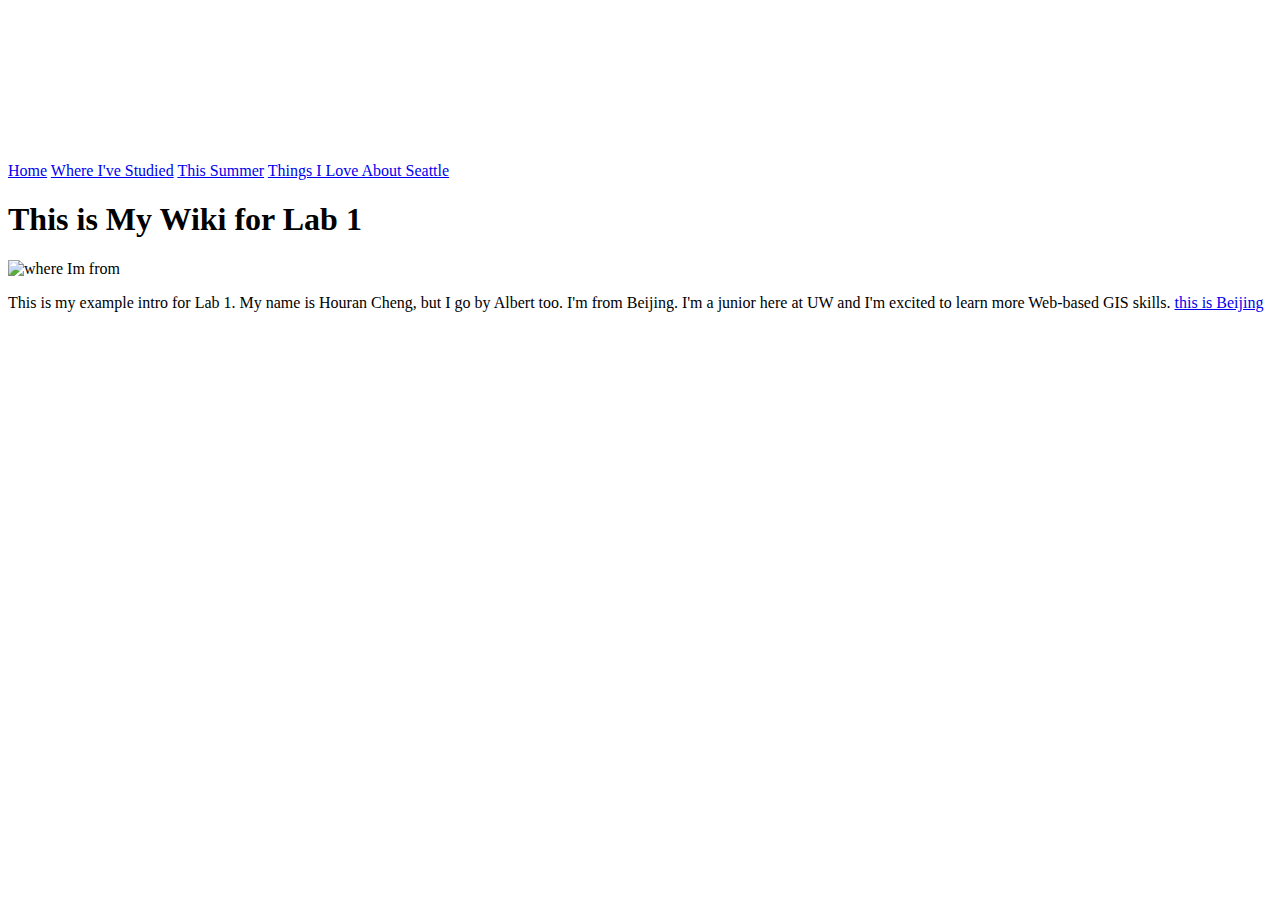
==== index.html @ 3dafaf16 "Update index.html" ====
<!DOCTYPE html>
<html lang="en">
<head>
    <meta charset="UTF-8">
    <meta name="viewport" content="width=device-width, initial-scale=1.0">
    <title>Lab 1 Wiki Page</title>
    <link rel="stylesheet" href="css/main.css">
</head>
<body>
    <video autoplay muted loop class="video-background">
        <source src="https://www.w3schools.com/howto/rain.mp4" type="video/mp4">
    </video>
    <div class="topnav" id="myTopnav">
        <a class="active" href="index.html">Home</a>
        <a href="section1.html">Where I've Studied</a>
        <a href="section2.html">This Summer</a>
        <a href="section3.html">Things I Love About Seattle</a>
        <a href="javascript:void(0);" class="icon" onclick="responsive_control()">
            <i class="fa fa-bars"></i>
        </a>
    </div>
    <div class="content">
        <h1>This is My Wiki for Lab 1</h1>
        <img src="https://upload.wikimedia.org/wikipedia/commons/thumb/3/38/20200110_Hall_of_Supreme_Harmony_courtyard-1.jpg/2560px-20200110_Hall_of_Supreme_Harmony_courtyard-1.jpg" alt="where Im from">
        <p>This is my example intro for Lab 1. My name is Houran Cheng, but I go by Albert too. I'm from Beijing. I'm a junior here at UW and I'm excited to learn more Web-based GIS skills. <a href="https://en.wikipedia.org/wiki/Beijing">this is Beijing</a></p>
    </div>
    <script src="js/main.js"></script>
</body>
</html>
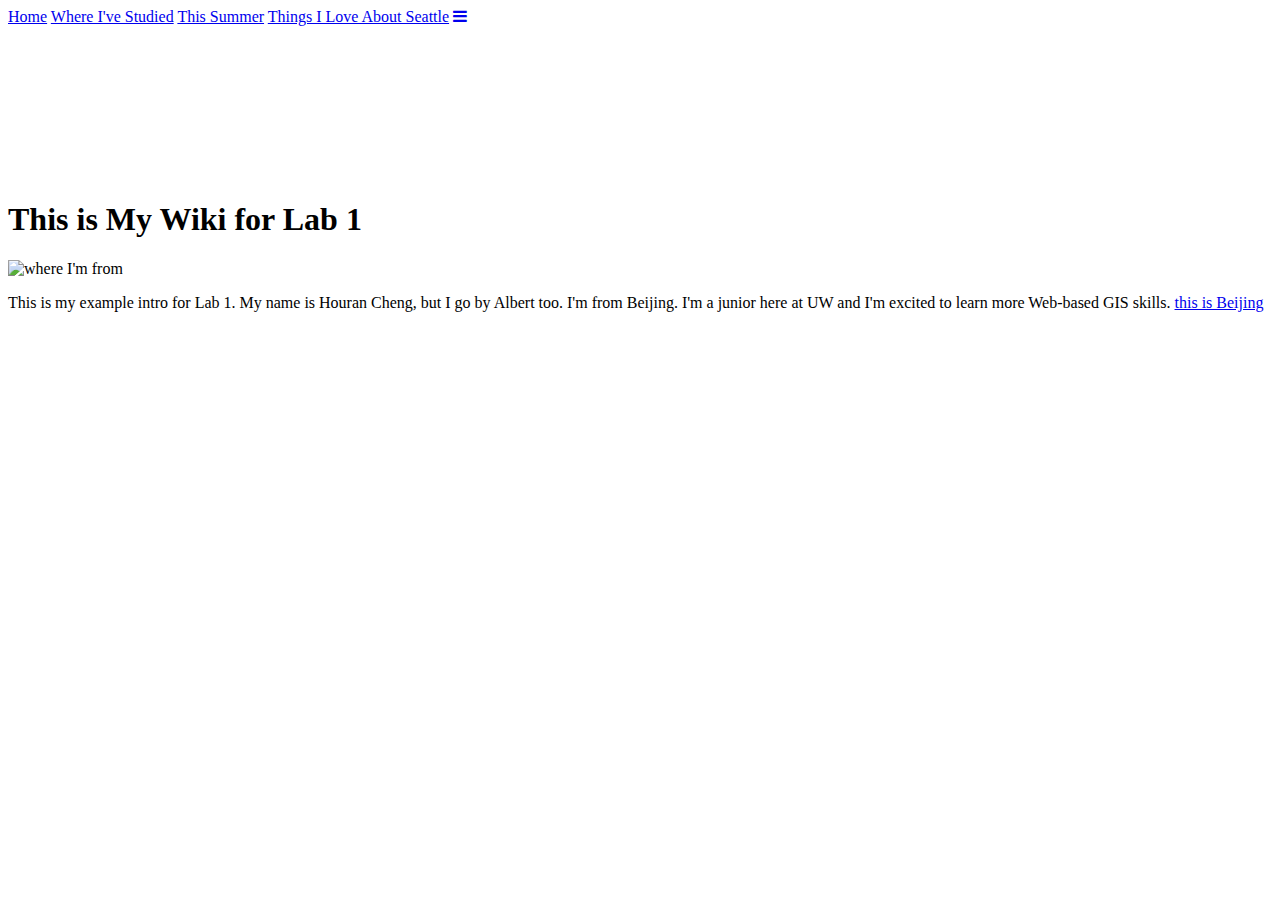
==== commit ec1d262f: "Update index.html" ====
--- a/index.html
+++ b/index.html
@@ -1,15 +1,11 @@
 <!DOCTYPE html>
 <html lang="en">
 <head>
-    <meta charset="UTF-8">
-    <meta name="viewport" content="width=device-width, initial-scale=1.0">
     <title>Lab 1 Wiki Page</title>
     <link rel="stylesheet" href="css/main.css">
+    <link rel="stylesheet" href="https://cdnjs.cloudflare.com/ajax/libs/font-awesome/4.7.0/css/font-awesome.min.css">
 </head>
 <body>
-    <video autoplay muted loop class="video-background">
-        <source src="https://www.w3schools.com/howto/rain.mp4" type="video/mp4">
-    </video>
     <div class="topnav" id="myTopnav">
         <a class="active" href="index.html">Home</a>
         <a href="section1.html">Where I've Studied</a>
@@ -19,9 +15,12 @@
             <i class="fa fa-bars"></i>
         </a>
     </div>
+    <video autoplay muted loop class="video-background">
+        <source src="https://www.w3schools.com/howto/rain.mp4" type="video/mp4">
+    </video>
     <div class="content">
         <h1>This is My Wiki for Lab 1</h1>
-        <img src="https://upload.wikimedia.org/wikipedia/commons/thumb/3/38/20200110_Hall_of_Supreme_Harmony_courtyard-1.jpg/2560px-20200110_Hall_of_Supreme_Harmony_courtyard-1.jpg" alt="where Im from">
+        <img src="https://upload.wikimedia.org/wikipedia/commons/thumb/3/38/20200110_Hall_of_Supreme_Harmony_courtyard-1.jpg/2560px-20200110_Hall_of_Supreme_Harmony_courtyard-1.jpg" alt="where I'm from" class="img-rounded">
         <p>This is my example intro for Lab 1. My name is Houran Cheng, but I go by Albert too. I'm from Beijing. I'm a junior here at UW and I'm excited to learn more Web-based GIS skills. <a href="https://en.wikipedia.org/wiki/Beijing">this is Beijing</a></p>
     </div>
     <script src="js/main.js"></script>
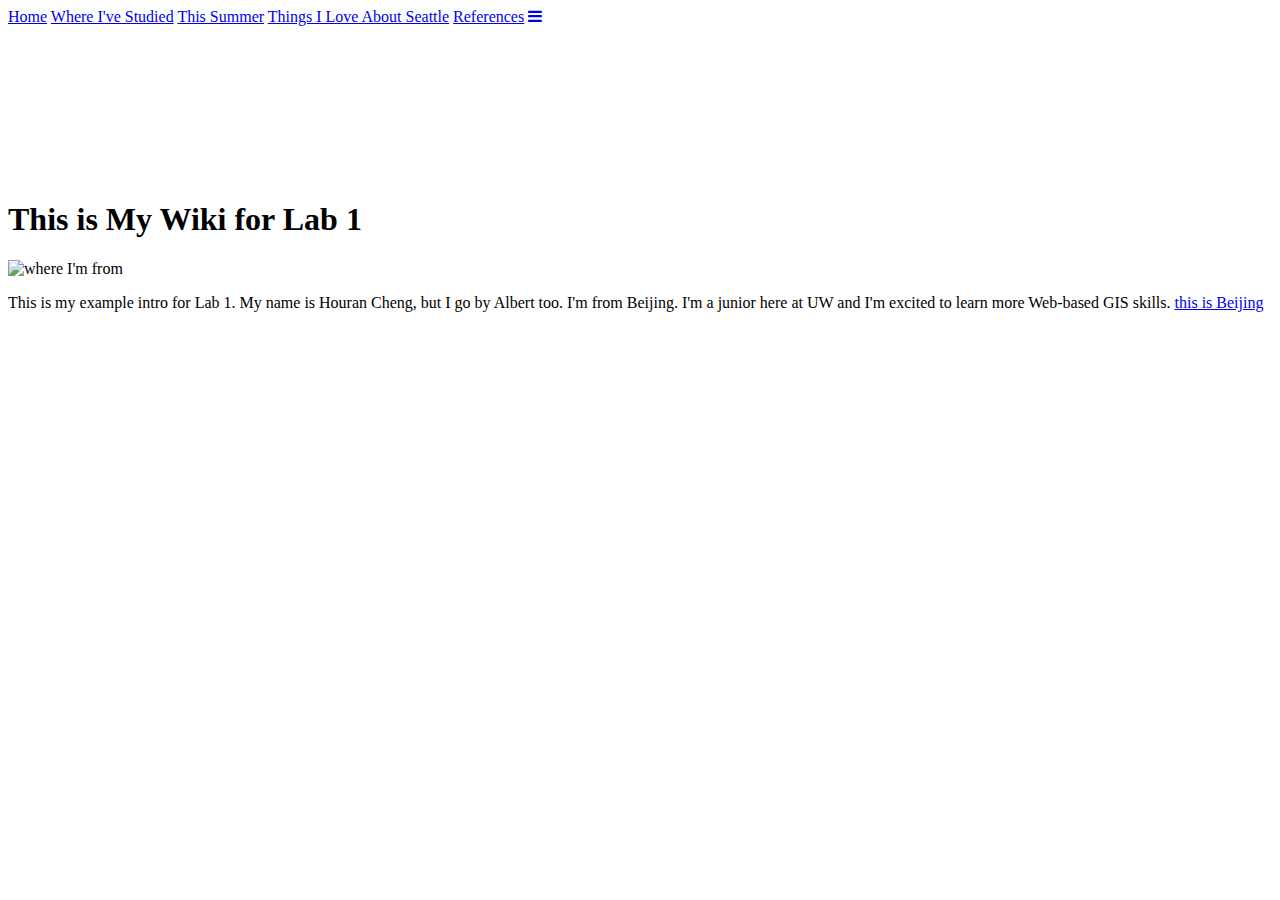
==== commit 001f768c: "Update index.html" ====
--- a/index.html
+++ b/index.html
@@ -11,6 +11,7 @@
         <a href="section1.html">Where I've Studied</a>
         <a href="section2.html">This Summer</a>
         <a href="section3.html">Things I Love About Seattle</a>
+        <a href="references.html">References</a>
         <a href="javascript:void(0);" class="icon" onclick="responsive_control()">
             <i class="fa fa-bars"></i>
         </a>
@@ -20,7 +21,7 @@
     </video>
     <div class="content">
         <h1>This is My Wiki for Lab 1</h1>
-        <img src="https://upload.wikimedia.org/wikipedia/commons/thumb/3/38/20200110_Hall_of_Supreme_Harmony_courtyard-1.jpg/2560px-20200110_Hall_of_Supreme_Harmony_courtyard-1.jpg" alt="where I'm from" class="img-rounded">
+        <img src="https://upload.wikimedia.org/wikipedia/commons/thumb/3/38/20200110_Hall_of_Supreme_Harmony_courtyard-1.jpg/800px-20200110_Hall_of_Supreme_Harmony_courtyard-1.jpg" alt="where I'm from" class="img-rounded">
         <p>This is my example intro for Lab 1. My name is Houran Cheng, but I go by Albert too. I'm from Beijing. I'm a junior here at UW and I'm excited to learn more Web-based GIS skills. <a href="https://en.wikipedia.org/wiki/Beijing">this is Beijing</a></p>
     </div>
     <script src="js/main.js"></script>
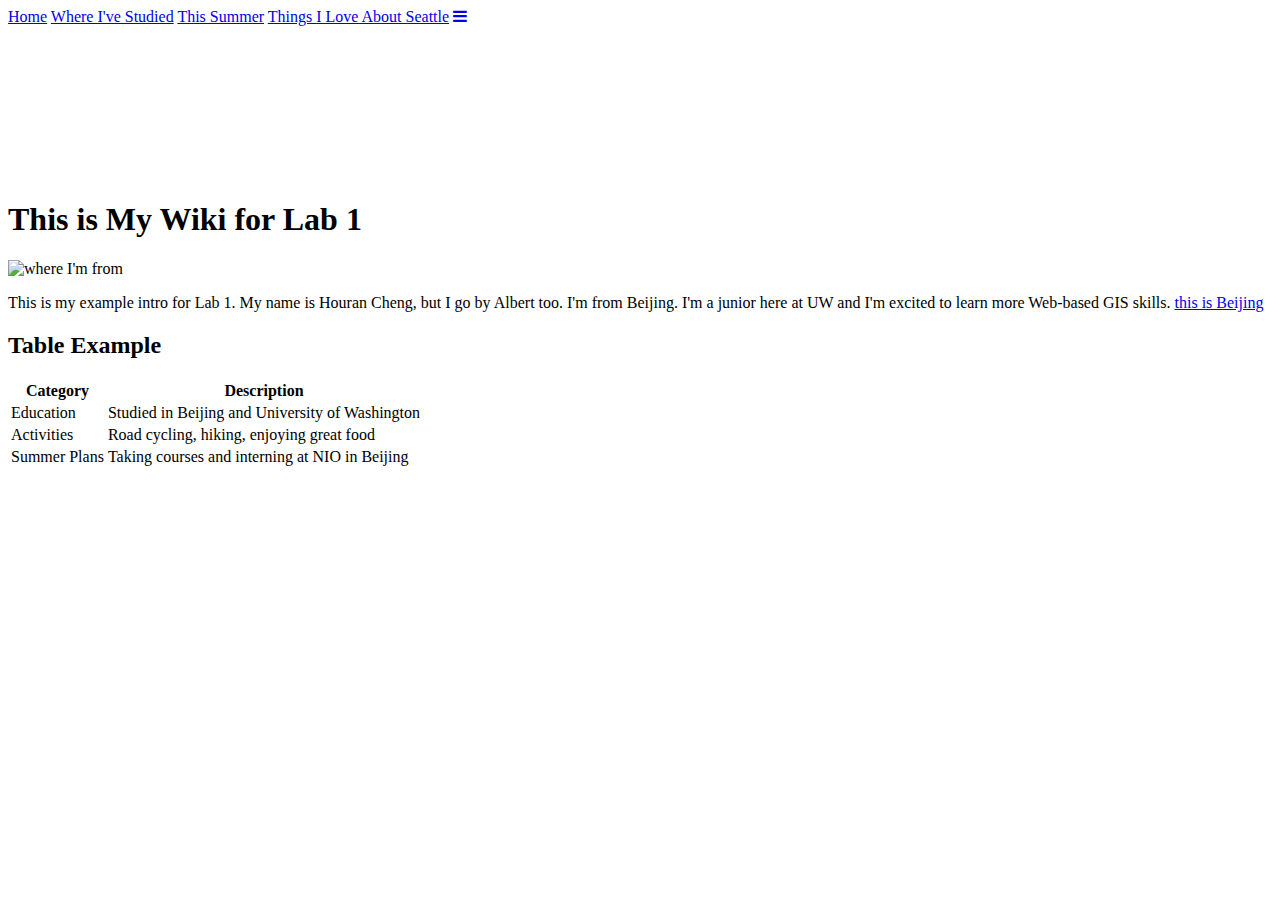
==== commit bbad6689: "Update index.html" ====
--- a/index.html
+++ b/index.html
@@ -11,7 +11,6 @@
         <a href="section1.html">Where I've Studied</a>
         <a href="section2.html">This Summer</a>
         <a href="section3.html">Things I Love About Seattle</a>
-        <a href="references.html">References</a>
         <a href="javascript:void(0);" class="icon" onclick="responsive_control()">
             <i class="fa fa-bars"></i>
         </a>
@@ -23,6 +22,26 @@
         <h1>This is My Wiki for Lab 1</h1>
         <img src="https://upload.wikimedia.org/wikipedia/commons/thumb/3/38/20200110_Hall_of_Supreme_Harmony_courtyard-1.jpg/800px-20200110_Hall_of_Supreme_Harmony_courtyard-1.jpg" alt="where I'm from" class="img-rounded">
         <p>This is my example intro for Lab 1. My name is Houran Cheng, but I go by Albert too. I'm from Beijing. I'm a junior here at UW and I'm excited to learn more Web-based GIS skills. <a href="https://en.wikipedia.org/wiki/Beijing">this is Beijing</a></p>
+
+        <h2>Table Example</h2>
+        <table id="zebra-table">
+            <tr>
+                <th>Category</th>
+                <th>Description</th>
+            </tr>
+            <tr>
+                <td>Education</td>
+                <td>Studied in Beijing and University of Washington</td>
+            </tr>
+            <tr>
+                <td>Activities</td>
+                <td>Road cycling, hiking, enjoying great food</td>
+            </tr>
+            <tr>
+                <td>Summer Plans</td>
+                <td>Taking courses and interning at NIO in Beijing</td>
+            </tr>
+        </table>
     </div>
     <script src="js/main.js"></script>
 </body>
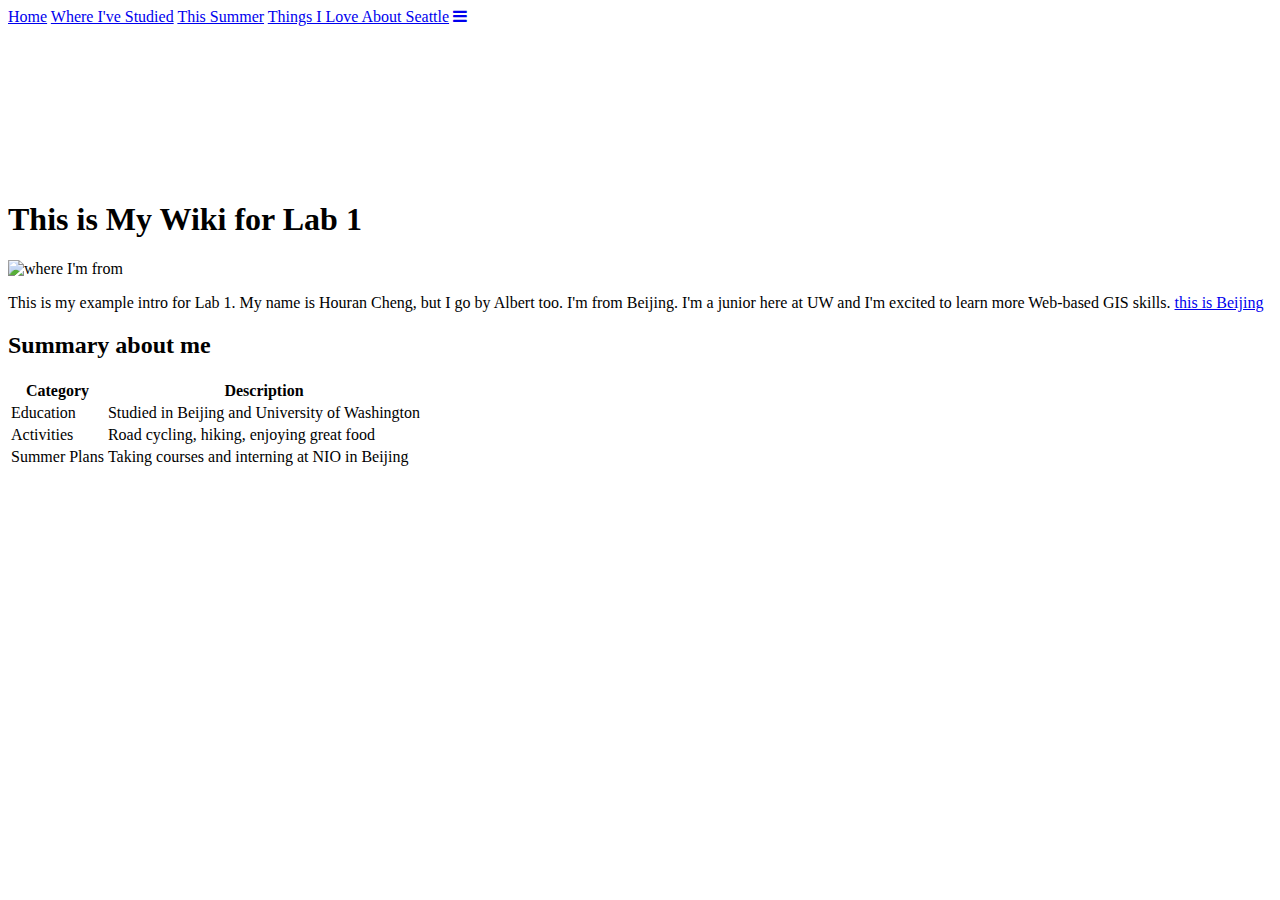
==== commit 9d89f9d8: "Update index.html" ====
--- a/index.html
+++ b/index.html
@@ -23,7 +23,7 @@
         <img src="https://upload.wikimedia.org/wikipedia/commons/thumb/3/38/20200110_Hall_of_Supreme_Harmony_courtyard-1.jpg/800px-20200110_Hall_of_Supreme_Harmony_courtyard-1.jpg" alt="where I'm from" class="img-rounded">
         <p>This is my example intro for Lab 1. My name is Houran Cheng, but I go by Albert too. I'm from Beijing. I'm a junior here at UW and I'm excited to learn more Web-based GIS skills. <a href="https://en.wikipedia.org/wiki/Beijing">this is Beijing</a></p>
 
-        <h2>Table Example</h2>
+        <h2>Summary about me</h2>
         <table id="zebra-table">
             <tr>
                 <th>Category</th>
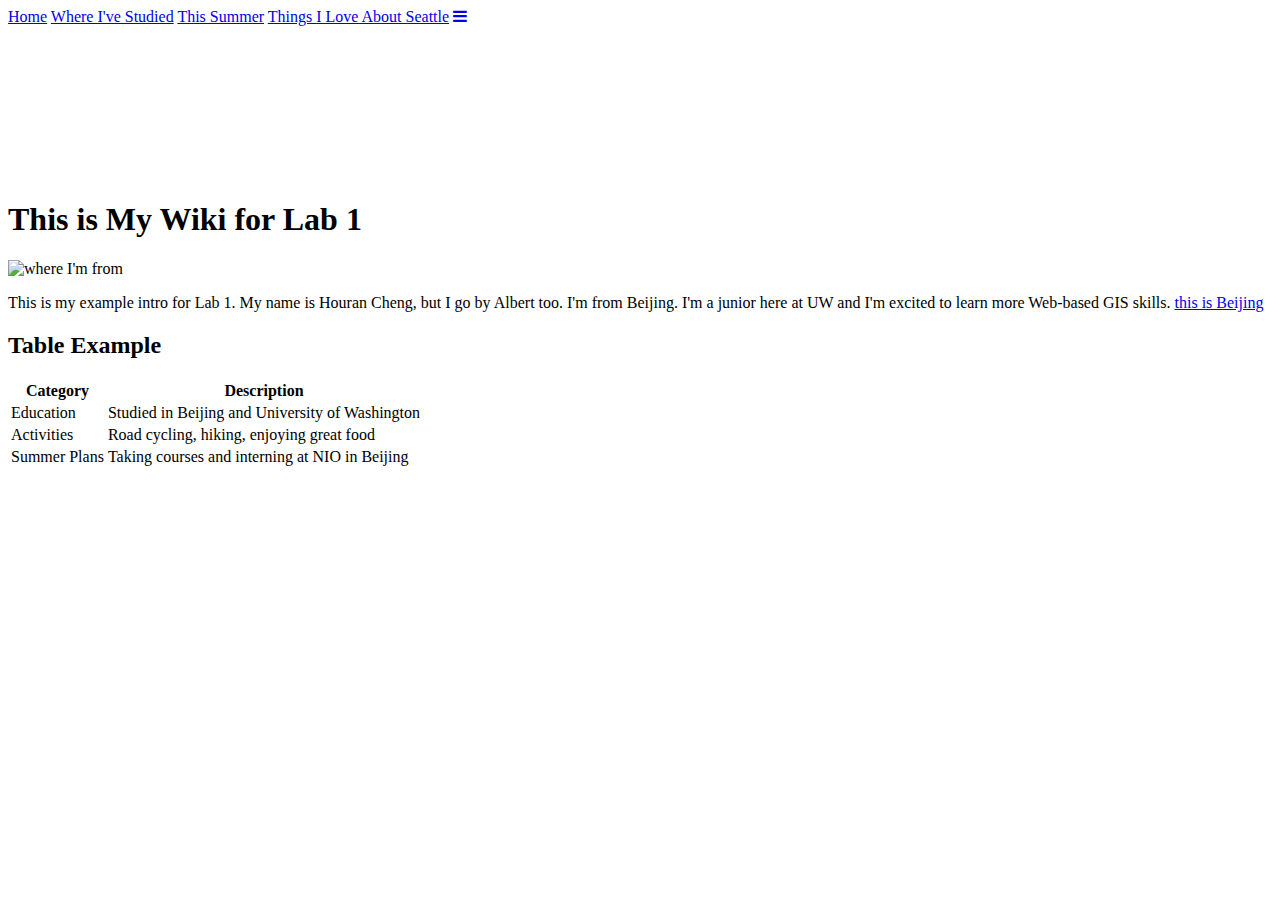
==== commit f48a9306: "Update index.html" ====
--- a/index.html
+++ b/index.html
@@ -23,7 +23,7 @@
         <img src="https://upload.wikimedia.org/wikipedia/commons/thumb/3/38/20200110_Hall_of_Supreme_Harmony_courtyard-1.jpg/800px-20200110_Hall_of_Supreme_Harmony_courtyard-1.jpg" alt="where I'm from" class="img-rounded">
         <p>This is my example intro for Lab 1. My name is Houran Cheng, but I go by Albert too. I'm from Beijing. I'm a junior here at UW and I'm excited to learn more Web-based GIS skills. <a href="https://en.wikipedia.org/wiki/Beijing">this is Beijing</a></p>
 
-        <h2>Summary about me</h2>
+        <h2>Table Example</h2>
         <table id="zebra-table">
             <tr>
                 <th>Category</th>
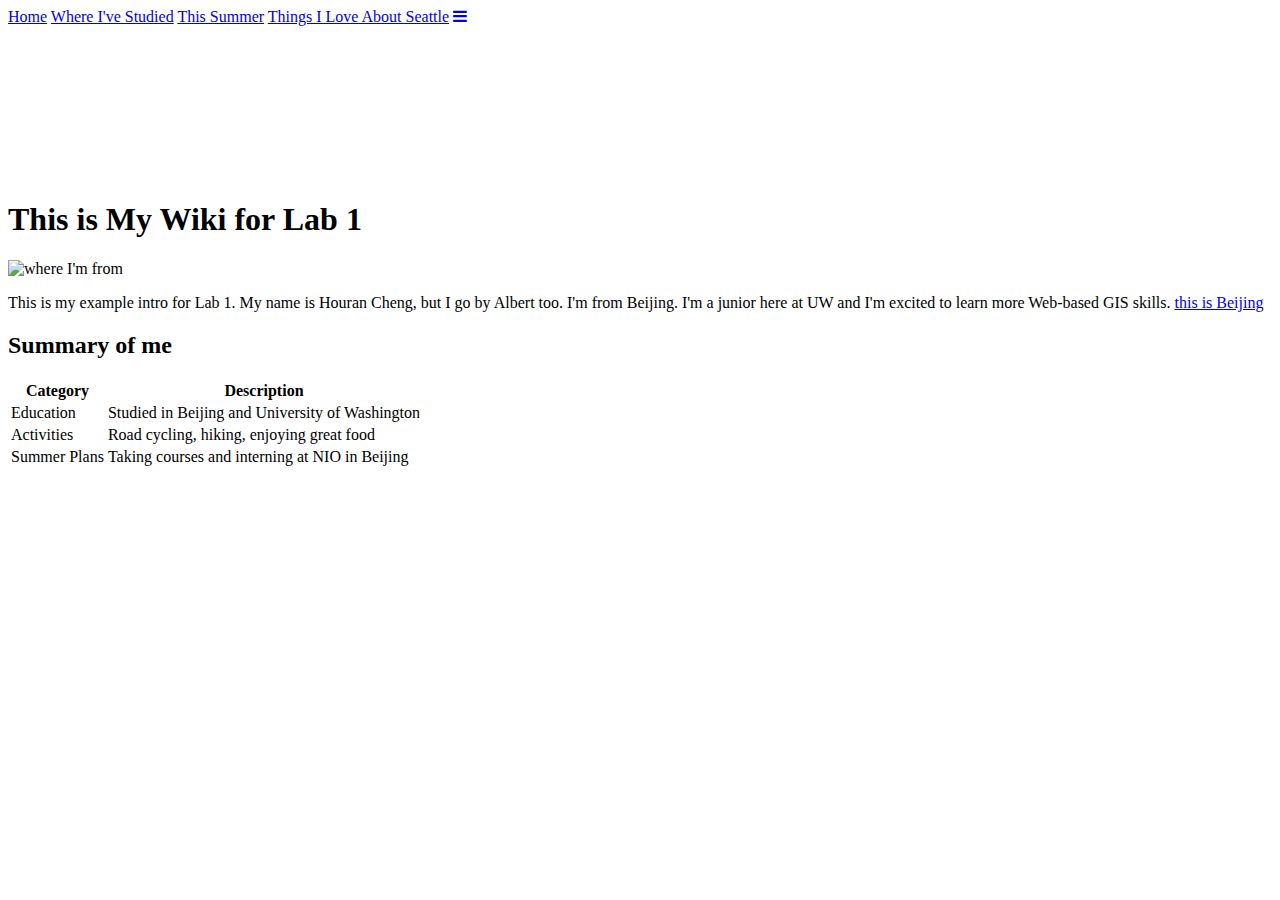
==== commit 2a1120c0: "Update index.html" ====
--- a/index.html
+++ b/index.html
@@ -23,7 +23,7 @@
         <img src="https://upload.wikimedia.org/wikipedia/commons/thumb/3/38/20200110_Hall_of_Supreme_Harmony_courtyard-1.jpg/800px-20200110_Hall_of_Supreme_Harmony_courtyard-1.jpg" alt="where I'm from" class="img-rounded">
         <p>This is my example intro for Lab 1. My name is Houran Cheng, but I go by Albert too. I'm from Beijing. I'm a junior here at UW and I'm excited to learn more Web-based GIS skills. <a href="https://en.wikipedia.org/wiki/Beijing">this is Beijing</a></p>
 
-        <h2>Table Example</h2>
+        <h2>Summary of me</h2>
         <table id="zebra-table">
             <tr>
                 <th>Category</th>
